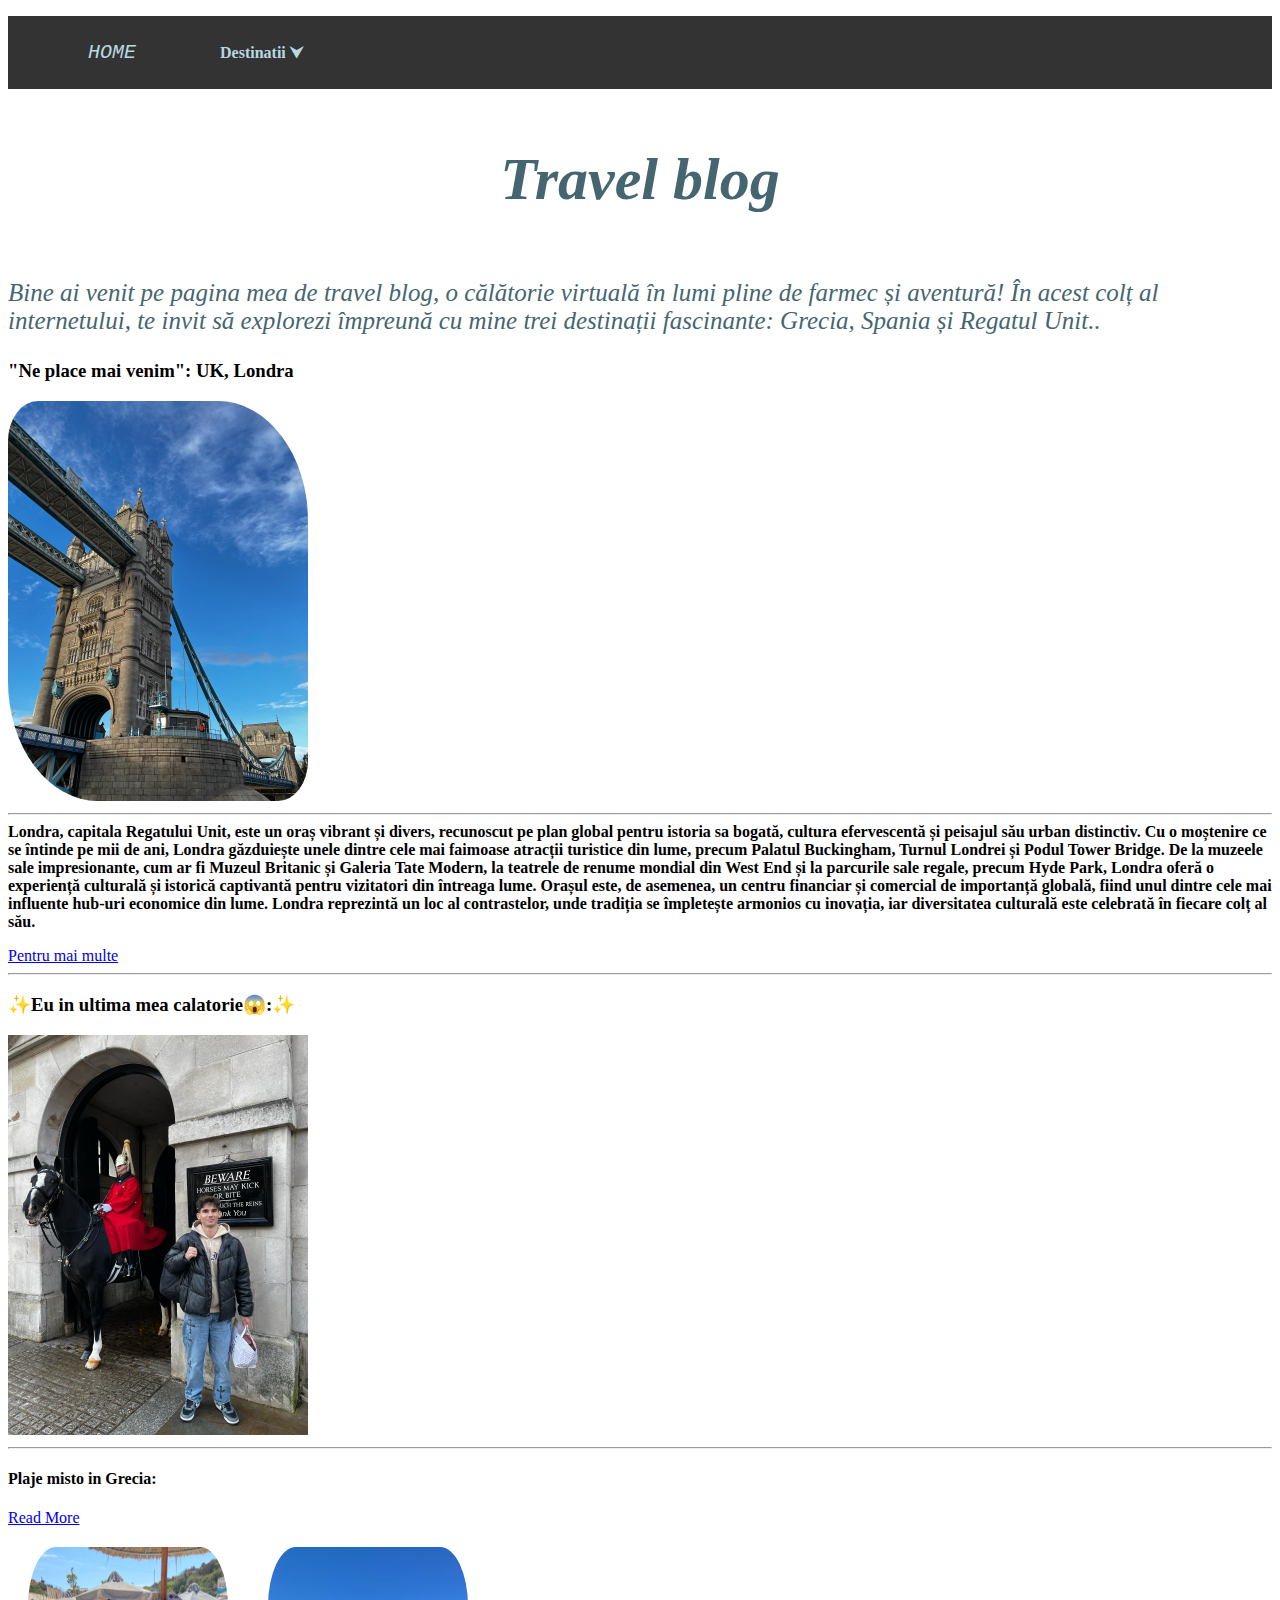
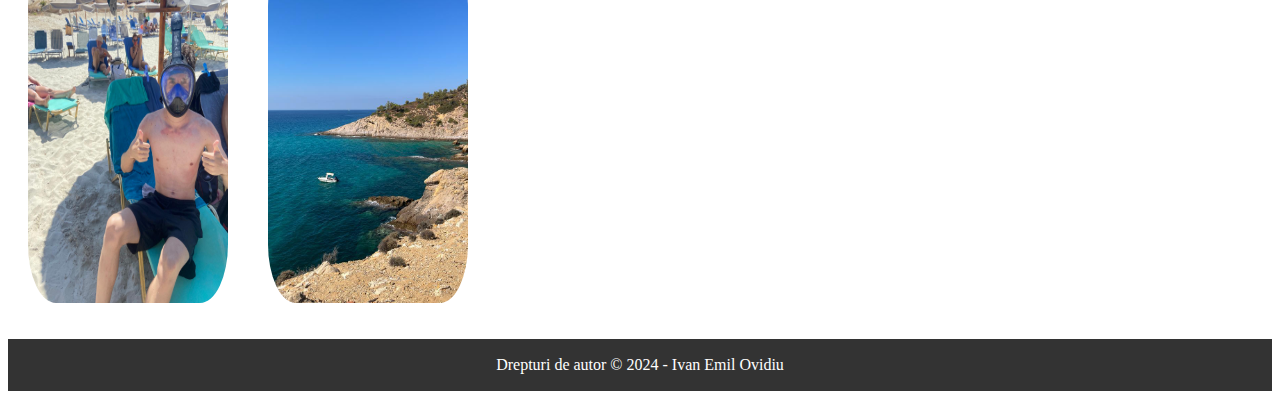
==== index.html @ 1b6114e7 "Add files via upload" ====
<!DOCTYPE html>
<html lang="en">
<head>
    <meta charset="UTF-8">
    <meta name="viewport" content="width=device-width, initial-scale=1.0">
    <title>Travel Blog</title>
    <link rel="icon"   href="favicon.ico">
    <link rel="stylesheet" href="style.css"> <!-- (dacă aveți un fișier de stil extern) -->
</head>
<body>
    <header>
        <!-- Bara de navigare -->
        <nav class="main-nav">
            <ul>
                <li><a href="index.html"><f>HOME</f></a></li>
                <li>
                    <a href = "#" class = "color-animation"><b> Destinatii ⮟</b></a>
                      <ul class = "dropdown">
                        <li><a href="pagina1.html">Spania</a></li>
                        <li><a href="pagina2.html">UK</a></li>
                        <li><a href="pagina3.html">Grecia</a></li>
                     </ul>
                </li>
            </ul>
        </nav>
    </header>
    <main>
        
            <section id="welcome-section" class="animated fadeIn">
                   <div class = "center"> <h1>Travel blog</h1></div>
                </div>
                <p class = "center2">Bine ai venit pe pagina mea de travel blog, o călătorie virtuală în lumi pline de farmec
                     și aventură!
                      În acest colț al internetului, te invit să explorezi împreună cu mine trei destinații fascinante: Grecia, Spania și Regatul Unit..</p>
            </section>
          
            <section id="featured-destination" class="animated zoomIn">
                <h3><r>"Ne place mai venim": UK, Londra</r></h3>
                <div class="destination-info">  
                    <img src="d.jpg" sizes="" alt="Paris, France">
                    <hr
                    <p><b>Londra, capitala Regatului Unit, este un oraș vibrant și divers, recunoscut pe plan global pentru istoria sa bogată, cultura efervescentă și peisajul său urban distinctiv. Cu o moștenire ce se întinde pe mii de ani, Londra găzduiește unele dintre cele mai faimoase atracții turistice din lume, precum Palatul Buckingham, Turnul Londrei și Podul Tower Bridge. De la muzeele sale impresionante, cum ar fi Muzeul Britanic și Galeria Tate Modern, la teatrele de renume mondial din West End și la parcurile sale regale, precum Hyde Park, Londra oferă o experiență culturală și istorică captivantă pentru vizitatori din întreaga lume. Orașul este, de asemenea, un centru financiar și comercial de importanță globală, fiind unul dintre cele mai influente hub-uri economice din lume. Londra reprezintă un loc al contrastelor, unde tradiția se împletește armonios cu inovația, iar diversitatea culturală este celebrată în fiecare colț al său.</b></p>
                    <a href="https://ro.wikipedia.org/wiki/Londra" class="btn">Pentru mai multe</a>
                </div>
                <hr
            </section>
        
            <section id="latest-posts" class="animated slideInUp">
                <h3>✨Eu in ultima mea calatorie😱:✨</h3>
                <div class="aa">
                    <img src="e.jpg" width = 300px alt="Post 1">
                    <hr
                    <div class="post-info">
                        <h4>Plaje misto in Grecia:</h4>
                        <a href="pagina3.html" class="btn">Read More</a>
                    </div>
                </div>
                <div class="blog-post">
                    
                    <div class ="container">
                        <img class = "flex-image" src="f.jpg" id="Post1">
                   <img class = "flex-image" src="g.jpg" id="Post2">
                    </div>
            </section>

        
    </main>

    <footer class = "footer">
        <ul>
        <!-- Footer-ul paginii -->
        <li><p>Drepturi de autor © 2024 - Ivan Emil Ovidiu</p></li>
      </ul>
    </footer>
</body>
</html>
---- style.css ----
/*           */

.destination-info img{
    width: 300px;
    border-radius: 10% 30% 
}
.rc {
    padding: 20px;
    width: 200px;
    border-radius: 10% 30%  
  }

  .container {
    display: flex;
  }
  
  .flex-image {
    flex: 1;
    padding: 20px;
    max-width: 200px; /* Adjust the max-width as needed */
    border-radius: 20%;
    
  }
.footer
{
    background-color: #333;
}
.footer ul
{   
    
    list-style: none;
    display: block;
    color: white;
    padding: 1px 20px;
}
.footer ul li {
    text-align: center;
}

/* Meniu de navigare */
.color-animation {
    color: blue; /* Initial color */
    animation: color-change-animation 2s infinite alternate; /* Animation */
}

@keyframes color-change-animation {
    0% { color: rgb(119, 223, 179); }
    50% { color: rgb(118, 175, 228); }
    100% { color: rgb(224, 135, 135); }
}
f{
    font-style: oblique;
    font-family: 'Courier New', Courier, monospace;
    font-size: 20px;

}
.main-nav {

    background-color: #333;
}

.main-nav ul {
   list-style: none;
   background-color: #333;
   
}

.main-nav ul li {
    display: inline-block; 
    position: relative; 
}

.main-nav ul li a {
    display: block; 
    color: rgb(184, 216, 226);
    padding: 25px 40px;
    text-decoration: none; 
  
}

/* Dropdown */
.main-nav ul li ul.dropdown li {
    display: block;
}
.main-nav ul li ul.dropdown {
    width:100%;
    position: absolute;
    background-color: #164355; 
    z-index: 999; 
    display: none;
    padding: 1px ;
}
.main-nav ul li a:hover {
    background-color: #404b63; 
}
.main-nav ul li:hover ul.dropdown {
    display: block; 
}

.center {
    display: flex;
    justify-content: center;
    align-items: center;
    height: 100%; 
    color: rgb(69, 102, 112);
    font-size: 30px;
    font-style: italic;

}
.center2
{
    display: flex;
    justify-content: center;
    align-items: center;
    height: 100%; 
    color: rgb(69, 102, 112);
    font-size: 25px;
    font-style: italic;
}


 x {    
        border: 1px solid pink;
        color: rgb(177, 120, 98);
        font-family: Impact, 'Arial Narrow Bold', sans-serif;
        font-size: 20pt;
    }
  
    
@keyframes fadeIn {
    from { opacity: 0; }
    to { opacity: 1; }
}

@keyframes zoomIn {
    from { transform: scale(0); }
    to { transform: scale(1); }
}

@keyframes slideInUp {
    from { transform: translateY(100px); }
    to { transform: translateY(0); }
}

/* Apply animations to elements */
.animated {
    animation-duration: 1s;
    animation-fill-mode: both;
}

/* Apply specific animations to sections */
#welcome-section.animated.fadeIn {
    animation-name: fadeIn;
}

#featured-destination.animated.zoomIn {
    animation-name: zoomIn;
}

#latest-posts.animated.slideInUp {
    animation-name: slideInUp;
}
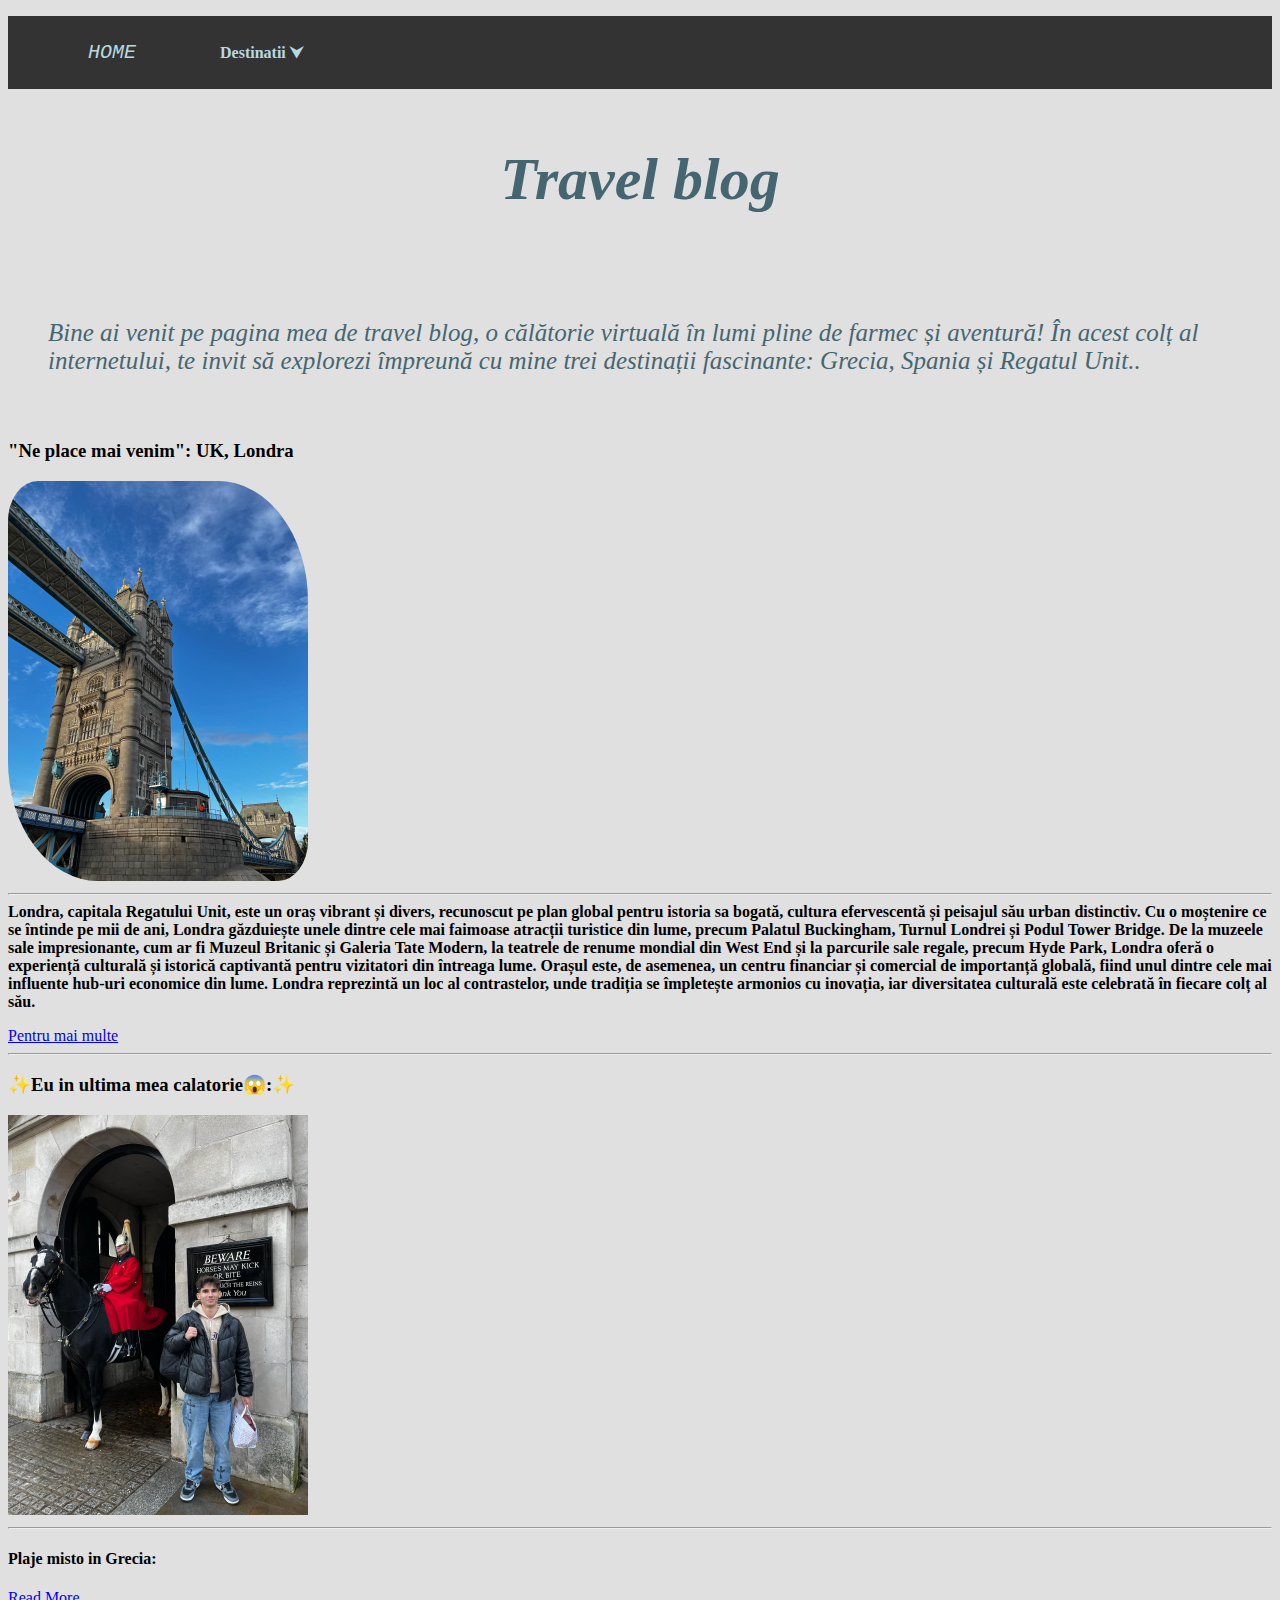
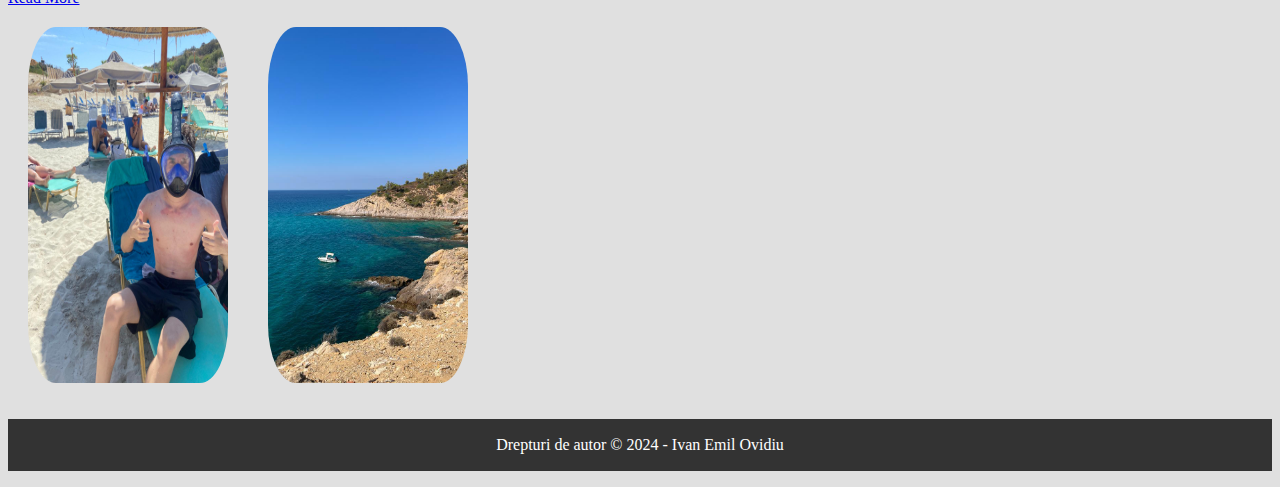
==== commit 08221a6b: "Update index.html" ====
--- a/index.html
+++ b/index.html
@@ -37,7 +37,7 @@
             <section id="featured-destination" class="animated zoomIn">
                 <h3><r>"Ne place mai venim": UK, Londra</r></h3>
                 <div class="destination-info">  
-                    <img src="d.jpg" sizes="" alt="Paris, France">
+                    <img src="d.jpg" width="300px" alt="Paris, France">
                     <hr
                     <p><b>Londra, capitala Regatului Unit, este un oraș vibrant și divers, recunoscut pe plan global pentru istoria sa bogată, cultura efervescentă și peisajul său urban distinctiv. Cu o moștenire ce se întinde pe mii de ani, Londra găzduiește unele dintre cele mai faimoase atracții turistice din lume, precum Palatul Buckingham, Turnul Londrei și Podul Tower Bridge. De la muzeele sale impresionante, cum ar fi Muzeul Britanic și Galeria Tate Modern, la teatrele de renume mondial din West End și la parcurile sale regale, precum Hyde Park, Londra oferă o experiență culturală și istorică captivantă pentru vizitatori din întreaga lume. Orașul este, de asemenea, un centru financiar și comercial de importanță globală, fiind unul dintre cele mai influente hub-uri economice din lume. Londra reprezintă un loc al contrastelor, unde tradiția se împletește armonios cu inovația, iar diversitatea culturală este celebrată în fiecare colț al său.</b></p>
                     <a href="https://ro.wikipedia.org/wiki/Londra" class="btn">Pentru mai multe</a>
@@ -58,8 +58,8 @@
                 <div class="blog-post">
                     
                     <div class ="container">
-                        <img class = "flex-image" src="f.jpg" id="Post1">
-                   <img class = "flex-image" src="g.jpg" id="Post2">
+                        <img class = "flex-image"width="300px" src="f.jpg" id="Post1">
+                   <img class = "flex-image" src="g.jpg" width="300px"id="Post2">
                     </div>
             </section>
 
@@ -74,4 +74,4 @@
     </footer>
 </body>
 </html>
- + 
--- a/style.css
+++ b/style.css
@@ -1,12 +1,14 @@
 
   /*           */
-
+  body {
+    background-color: #e0e0e0;
+   }
 .destination-info img{
     width: 300px;
     border-radius: 10% 30% 
 }
 .rc {
-    padding: 20px;
+    padding: 40px;
     width: 200px;
     border-radius: 10% 30%  
   }
@@ -113,6 +115,7 @@
     display: flex;
     justify-content: center;
     align-items: center;
+    padding: 40px;
     height: 100%; 
     color: rgb(69, 102, 112);
     font-size: 25px;
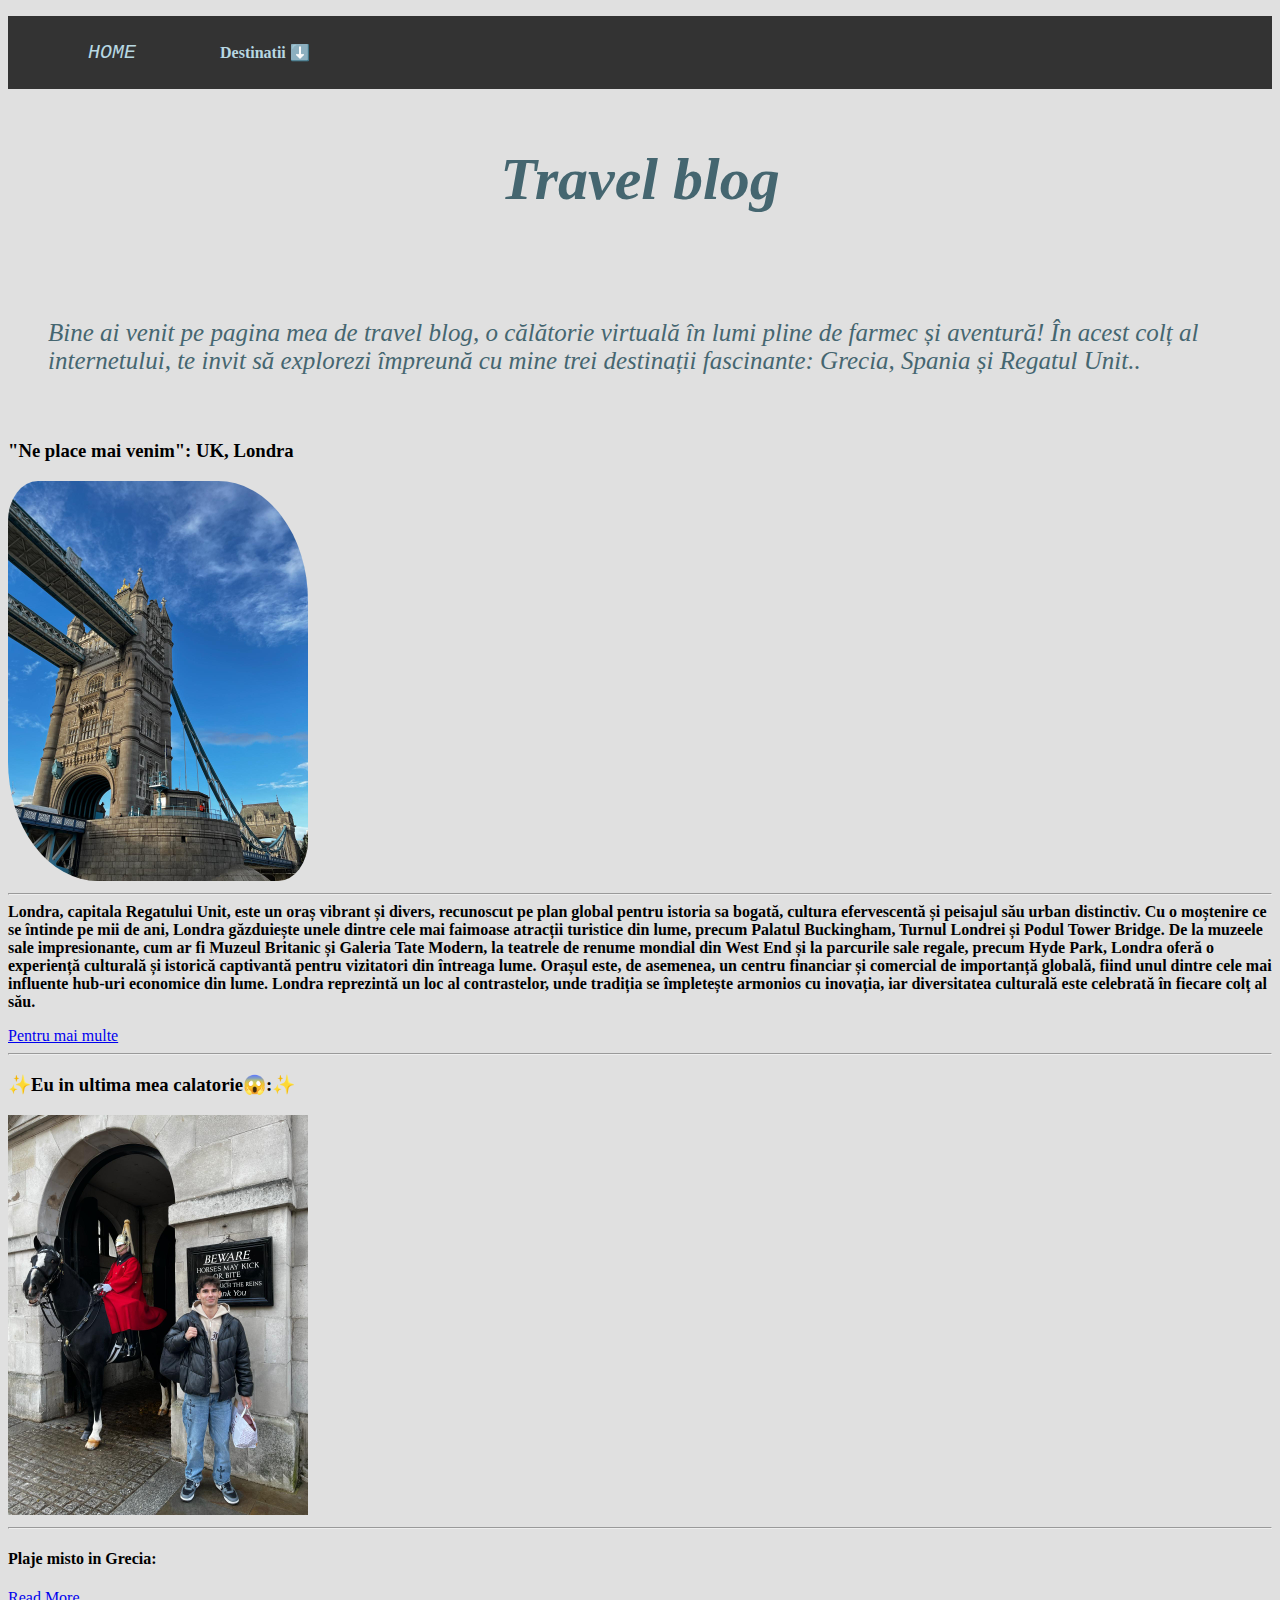
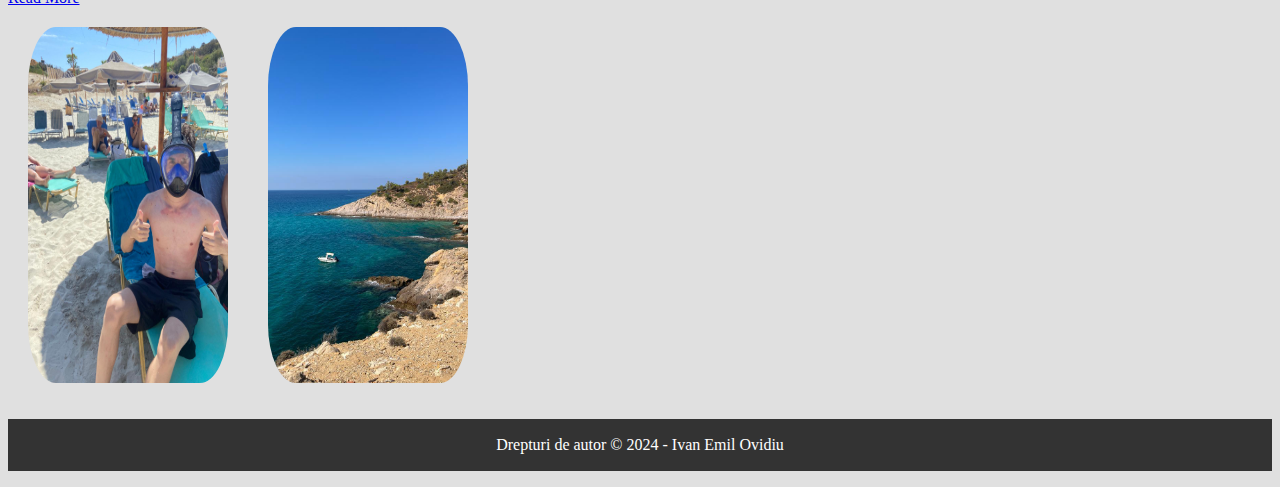
==== commit 92fae839: "Update index.html" ====
--- a/index.html
+++ b/index.html
@@ -14,7 +14,7 @@
             <ul>
                 <li><a href="index.html"><f>HOME</f></a></li>
                 <li>
-                    <a href = "#" class = "color-animation"><b> Destinatii ⮟</b></a>
+                    <a href = "#" class = "color-animation"><b> Destinatii ⬇️</b></a>
                       <ul class = "dropdown">
                         <li><a href="pagina1.html">Spania</a></li>
                         <li><a href="pagina2.html">UK</a></li>
